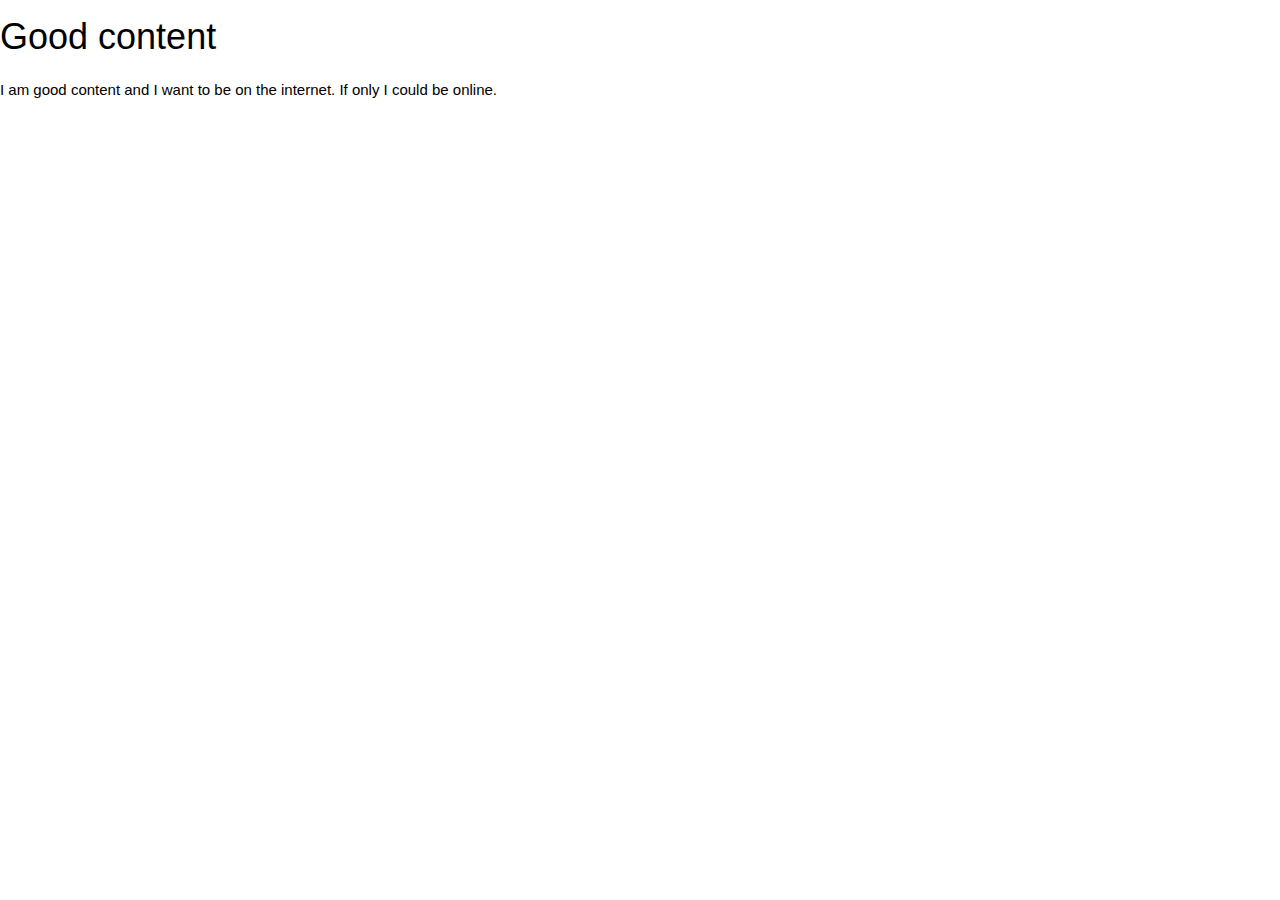
==== index.html @ ba2b9c37 "New site" ====
<html>
<head>
<title>Good content</title>
<link rel="stylesheet" href="/style.css">
</head>

<body>

<h1>Good content</h1>

<p>I am good content and I want to be on the internet. If only I could be online.</p>

</body>


</html>
---- style.css ----
/* W3.CSS 4.13 June 2019 by Jan Egil and Borge Refsnes */
html{box-sizing:border-box}*,*:before,*:after{box-sizing:inherit}
/* Extract from normalize.css by Nicolas Gallagher and Jonathan Neal git.io/normalize */
html{-ms-text-size-adjust:100%;-webkit-text-size-adjust:100%}body{margin:0}
article,aside,details,figcaption,figure,footer,header,main,menu,nav,section{display:block}summary{display:list-item}
audio,canvas,progress,video{display:inline-block}progress{vertical-align:baseline}
audio:not([controls]){display:none;height:0}[hidden],template{display:none}
a{background-color:transparent}a:active,a:hover{outline-width:0}
abbr[title]{border-bottom:none;text-decoration:underline;text-decoration:underline dotted}
b,strong{font-weight:bolder}dfn{font-style:italic}mark{background:#ff0;color:#000}
small{font-size:80%}sub,sup{font-size:75%;line-height:0;position:relative;vertical-align:baseline}
sub{bottom:-0.25em}sup{top:-0.5em}figure{margin:1em 40px}img{border-style:none}
code,kbd,pre,samp{font-family:monospace,monospace;font-size:1em}hr{box-sizing:content-box;height:0;overflow:visible}
button,input,select,textarea,optgroup{font:inherit;margin:0}optgroup{font-weight:bold}
button,input{overflow:visible}button,select{text-transform:none}
button,[type=button],[type=reset],[type=submit]{-webkit-appearance:button}
button::-moz-focus-inner,[type=button]::-moz-focus-inner,[type=reset]::-moz-focus-inner,[type=submit]::-moz-focus-inner{border-style:none;padding:0}
button:-moz-focusring,[type=button]:-moz-focusring,[type=reset]:-moz-focusring,[type=submit]:-moz-focusring{outline:1px dotted ButtonText}
fieldset{border:1px solid #c0c0c0;margin:0 2px;padding:.35em .625em .75em}
legend{color:inherit;display:table;max-width:100%;padding:0;white-space:normal}textarea{overflow:auto}
[type=checkbox],[type=radio]{padding:0}
[type=number]::-webkit-inner-spin-button,[type=number]::-webkit-outer-spin-button{height:auto}
[type=search]{-webkit-appearance:textfield;outline-offset:-2px}
[type=search]::-webkit-search-decoration{-webkit-appearance:none}
::-webkit-file-upload-button{-webkit-appearance:button;font:inherit}
/* End extract */
html,body{font-family:Verdana,sans-serif;font-size:15px;line-height:1.5}html{overflow-x:hidden}
h1{font-size:36px}h2{font-size:30px}h3{font-size:24px}h4{font-size:20px}h5{font-size:18px}h6{font-size:16px}.w3-serif{font-family:serif}
h1,h2,h3,h4,h5,h6{font-family:"Segoe UI",Arial,sans-serif;font-weight:400;margin:10px 0}.w3-wide{letter-spacing:4px}
hr{border:0;border-top:1px solid #eee;margin:20px 0}
.w3-image{max-width:100%;height:auto}img{vertical-align:middle}a{color:inherit}
.w3-table,.w3-table-all{border-collapse:collapse;border-spacing:0;width:100%;display:table}.w3-table-all{border:1px solid #ccc}
.w3-bordered tr,.w3-table-all tr{border-bottom:1px solid #ddd}.w3-striped tbody tr:nth-child(even){background-color:#f1f1f1}
.w3-table-all tr:nth-child(odd){background-color:#fff}.w3-table-all tr:nth-child(even){background-color:#f1f1f1}
.w3-hoverable tbody tr:hover,.w3-ul.w3-hoverable li:hover{background-color:#ccc}.w3-centered tr th,.w3-centered tr td{text-align:center}
.w3-table td,.w3-table th,.w3-table-all td,.w3-table-all th{padding:8px 8px;display:table-cell;text-align:left;vertical-align:top}
.w3-table th:first-child,.w3-table td:first-child,.w3-table-all th:first-child,.w3-table-all td:first-child{padding-left:16px}
.w3-btn,.w3-button{border:none;display:inline-block;padding:8px 16px;vertical-align:middle;overflow:hidden;text-decoration:none;color:inherit;background-color:inherit;text-align:center;cursor:pointer;white-space:nowrap}
.w3-btn:hover{box-shadow:0 8px 16px 0 rgba(0,0,0,0.2),0 6px 20px 0 rgba(0,0,0,0.19)}
.w3-btn,.w3-button{-webkit-touch-callout:none;-webkit-user-select:none;-khtml-user-select:none;-moz-user-select:none;-ms-user-select:none;user-select:none}   
.w3-disabled,.w3-btn:disabled,.w3-button:disabled{cursor:not-allowed;opacity:0.3}.w3-disabled *,:disabled *{pointer-events:none}
.w3-btn.w3-disabled:hover,.w3-btn:disabled:hover{box-shadow:none}
.w3-badge,.w3-tag{background-color:#000;color:#fff;display:inline-block;padding-left:8px;padding-right:8px;text-align:center}.w3-badge{border-radius:50%}
.w3-ul{list-style-type:none;padding:0;margin:0}.w3-ul li{padding:8px 16px;border-bottom:1px solid #ddd}.w3-ul li:last-child{border-bottom:none}
.w3-tooltip,.w3-display-container{position:relative}.w3-tooltip .w3-text{display:none}.w3-tooltip:hover .w3-text{display:inline-block}
.w3-ripple:active{opacity:0.5}.w3-ripple{transition:opacity 0s}
.w3-input{padding:8px;display:block;border:none;border-bottom:1px solid #ccc;width:100%}
.w3-select{padding:9px 0;width:100%;border:none;border-bottom:1px solid #ccc}
.w3-dropdown-click,.w3-dropdown-hover{position:relative;display:inline-block;cursor:pointer}
.w3-dropdown-hover:hover .w3-dropdown-content{display:block}
.w3-dropdown-hover:first-child,.w3-dropdown-click:hover{background-color:#ccc;color:#000}
.w3-dropdown-hover:hover > .w3-button:first-child,.w3-dropdown-click:hover > .w3-button:first-child{background-color:#ccc;color:#000}
.w3-dropdown-content{cursor:auto;color:#000;background-color:#fff;display:none;position:absolute;min-width:160px;margin:0;padding:0;z-index:1}
.w3-check,.w3-radio{width:24px;height:24px;position:relative;top:6px}
.w3-sidebar{height:100%;width:200px;background-color:#fff;position:fixed!important;z-index:1;overflow:auto}
.w3-bar-block .w3-dropdown-hover,.w3-bar-block .w3-dropdown-click{width:100%}
.w3-bar-block .w3-dropdown-hover .w3-dropdown-content,.w3-bar-block .w3-dropdown-click .w3-dropdown-content{min-width:100%}
.w3-bar-block .w3-dropdown-hover .w3-button,.w3-bar-block .w3-dropdown-click .w3-button{width:100%;text-align:left;padding:8px 16px}
.w3-main,#main{transition:margin-left .4s}
.w3-modal{z-index:3;display:none;padding-top:100px;position:fixed;left:0;top:0;width:100%;height:100%;overflow:auto;background-color:rgb(0,0,0);background-color:rgba(0,0,0,0.4)}
.w3-modal-content{margin:auto;background-color:#fff;position:relative;padding:0;outline:0;width:600px}
.w3-bar{width:100%;overflow:hidden}.w3-center .w3-bar{display:inline-block;width:auto}
.w3-bar .w3-bar-item{padding:8px 16px;float:left;width:auto;border:none;display:block;outline:0}
.w3-bar .w3-dropdown-hover,.w3-bar .w3-dropdown-click{position:static;float:left}
.w3-bar .w3-button{white-space:normal}
.w3-bar-block .w3-bar-item{width:100%;display:block;padding:8px 16px;text-align:left;border:none;white-space:normal;float:none;outline:0}
.w3-bar-block.w3-center .w3-bar-item{text-align:center}.w3-block{display:block;width:100%}
.w3-responsive{display:block;overflow-x:auto}
.w3-container:after,.w3-container:before,.w3-panel:after,.w3-panel:before,.w3-row:after,.w3-row:before,.w3-row-padding:after,.w3-row-padding:before,
.w3-cell-row:before,.w3-cell-row:after,.w3-clear:after,.w3-clear:before,.w3-bar:before,.w3-bar:after{content:"";display:table;clear:both}
.w3-col,.w3-half,.w3-third,.w3-twothird,.w3-threequarter,.w3-quarter{float:left;width:100%}
.w3-col.s1{width:8.33333%}.w3-col.s2{width:16.66666%}.w3-col.s3{width:24.99999%}.w3-col.s4{width:33.33333%}
.w3-col.s5{width:41.66666%}.w3-col.s6{width:49.99999%}.w3-col.s7{width:58.33333%}.w3-col.s8{width:66.66666%}
.w3-col.s9{width:74.99999%}.w3-col.s10{width:83.33333%}.w3-col.s11{width:91.66666%}.w3-col.s12{width:99.99999%}
@media (min-width:601px){.w3-col.m1{width:8.33333%}.w3-col.m2{width:16.66666%}.w3-col.m3,.w3-quarter{width:24.99999%}.w3-col.m4,.w3-third{width:33.33333%}
.w3-col.m5{width:41.66666%}.w3-col.m6,.w3-half{width:49.99999%}.w3-col.m7{width:58.33333%}.w3-col.m8,.w3-twothird{width:66.66666%}
.w3-col.m9,.w3-threequarter{width:74.99999%}.w3-col.m10{width:83.33333%}.w3-col.m11{width:91.66666%}.w3-col.m12{width:99.99999%}}
@media (min-width:993px){.w3-col.l1{width:8.33333%}.w3-col.l2{width:16.66666%}.w3-col.l3{width:24.99999%}.w3-col.l4{width:33.33333%}
.w3-col.l5{width:41.66666%}.w3-col.l6{width:49.99999%}.w3-col.l7{width:58.33333%}.w3-col.l8{width:66.66666%}
.w3-col.l9{width:74.99999%}.w3-col.l10{width:83.33333%}.w3-col.l11{width:91.66666%}.w3-col.l12{width:99.99999%}}
.w3-rest{overflow:hidden}.w3-stretch{margin-left:-16px;margin-right:-16px}
.w3-content,.w3-auto{margin-left:auto;margin-right:auto}.w3-content{max-width:980px}.w3-auto{max-width:1140px}
.w3-cell-row{display:table;width:100%}.w3-cell{display:table-cell}
.w3-cell-top{vertical-align:top}.w3-cell-middle{vertical-align:middle}.w3-cell-bottom{vertical-align:bottom}
.w3-hide{display:none!important}.w3-show-block,.w3-show{display:block!important}.w3-show-inline-block{display:inline-block!important}
@media (max-width:1205px){.w3-auto{max-width:95%}}
@media (max-width:600px){.w3-modal-content{margin:0 10px;width:auto!important}.w3-modal{padding-top:30px}
.w3-dropdown-hover.w3-mobile .w3-dropdown-content,.w3-dropdown-click.w3-mobile .w3-dropdown-content{position:relative}	
.w3-hide-small{display:none!important}.w3-mobile{display:block;width:100%!important}.w3-bar-item.w3-mobile,.w3-dropdown-hover.w3-mobile,.w3-dropdown-click.w3-mobile{text-align:center}
.w3-dropdown-hover.w3-mobile,.w3-dropdown-hover.w3-mobile .w3-btn,.w3-dropdown-hover.w3-mobile .w3-button,.w3-dropdown-click.w3-mobile,.w3-dropdown-click.w3-mobile .w3-btn,.w3-dropdown-click.w3-mobile .w3-button{width:100%}}
@media (max-width:768px){.w3-modal-content{width:500px}.w3-modal{padding-top:50px}}
@media (min-width:993px){.w3-modal-content{width:900px}.w3-hide-large{display:none!important}.w3-sidebar.w3-collapse{display:block!important}}
@media (max-width:992px) and (min-width:601px){.w3-hide-medium{display:none!important}}
@media (max-width:992px){.w3-sidebar.w3-collapse{display:none}.w3-main{margin-left:0!important;margin-right:0!important}.w3-auto{max-width:100%}}
.w3-top,.w3-bottom{position:fixed;width:100%;z-index:1}.w3-top{top:0}.w3-bottom{bottom:0}
.w3-overlay{position:fixed;display:none;width:100%;height:100%;top:0;left:0;right:0;bottom:0;background-color:rgba(0,0,0,0.5);z-index:2}
.w3-display-topleft{position:absolute;left:0;top:0}.w3-display-topright{position:absolute;right:0;top:0}
.w3-display-bottomleft{position:absolute;left:0;bottom:0}.w3-display-bottomright{position:absolute;right:0;bottom:0}
.w3-display-middle{position:absolute;top:50%;left:50%;transform:translate(-50%,-50%);-ms-transform:translate(-50%,-50%)}
.w3-display-left{position:absolute;top:50%;left:0%;transform:translate(0%,-50%);-ms-transform:translate(-0%,-50%)}
.w3-display-right{position:absolute;top:50%;right:0%;transform:translate(0%,-50%);-ms-transform:translate(0%,-50%)}
.w3-display-topmiddle{position:absolute;left:50%;top:0;transform:translate(-50%,0%);-ms-transform:translate(-50%,0%)}
.w3-display-bottommiddle{position:absolute;left:50%;bottom:0;transform:translate(-50%,0%);-ms-transform:translate(-50%,0%)}
.w3-display-container:hover .w3-display-hover{display:block}.w3-display-container:hover span.w3-display-hover{display:inline-block}.w3-display-hover{display:none}
.w3-display-position{position:absolute}
.w3-circle{border-radius:50%}
.w3-round-small{border-radius:2px}.w3-round,.w3-round-medium{border-radius:4px}.w3-round-large{border-radius:8px}.w3-round-xlarge{border-radius:16px}.w3-round-xxlarge{border-radius:32px}
.w3-row-padding,.w3-row-padding>.w3-half,.w3-row-padding>.w3-third,.w3-row-padding>.w3-twothird,.w3-row-padding>.w3-threequarter,.w3-row-padding>.w3-quarter,.w3-row-padding>.w3-col{padding:0 8px}
.w3-container,.w3-panel{padding:0.01em 16px}.w3-panel{margin-top:16px;margin-bottom:16px}
.w3-code,.w3-codespan{font-family:Consolas,"courier new";font-size:16px}
.w3-code{width:auto;background-color:#fff;padding:8px 12px;border-left:4px solid #4CAF50;word-wrap:break-word}
.w3-codespan{color:crimson;background-color:#f1f1f1;padding-left:4px;padding-right:4px;font-size:110%}
.w3-card,.w3-card-2{box-shadow:0 2px 5px 0 rgba(0,0,0,0.16),0 2px 10px 0 rgba(0,0,0,0.12)}
.w3-card-4,.w3-hover-shadow:hover{box-shadow:0 4px 10px 0 rgba(0,0,0,0.2),0 4px 20px 0 rgba(0,0,0,0.19)}
.w3-spin{animation:w3-spin 2s infinite linear}@keyframes w3-spin{0%{transform:rotate(0deg)}100%{transform:rotate(359deg)}}
.w3-animate-fading{animation:fading 10s infinite}@keyframes fading{0%{opacity:0}50%{opacity:1}100%{opacity:0}}
.w3-animate-opacity{animation:opac 0.8s}@keyframes opac{from{opacity:0} to{opacity:1}}
.w3-animate-top{position:relative;animation:animatetop 0.4s}@keyframes animatetop{from{top:-300px;opacity:0} to{top:0;opacity:1}}
.w3-animate-left{position:relative;animation:animateleft 0.4s}@keyframes animateleft{from{left:-300px;opacity:0} to{left:0;opacity:1}}
.w3-animate-right{position:relative;animation:animateright 0.4s}@keyframes animateright{from{right:-300px;opacity:0} to{right:0;opacity:1}}
.w3-animate-bottom{position:relative;animation:animatebottom 0.4s}@keyframes animatebottom{from{bottom:-300px;opacity:0} to{bottom:0;opacity:1}}
.w3-animate-zoom {animation:animatezoom 0.6s}@keyframes animatezoom{from{transform:scale(0)} to{transform:scale(1)}}
.w3-animate-input{transition:width 0.4s ease-in-out}.w3-animate-input:focus{width:100%!important}
.w3-opacity,.w3-hover-opacity:hover{opacity:0.60}.w3-opacity-off,.w3-hover-opacity-off:hover{opacity:1}
.w3-opacity-max{opacity:0.25}.w3-opacity-min{opacity:0.75}
.w3-greyscale-max,.w3-grayscale-max,.w3-hover-greyscale:hover,.w3-hover-grayscale:hover{filter:grayscale(100%)}
.w3-greyscale,.w3-grayscale{filter:grayscale(75%)}.w3-greyscale-min,.w3-grayscale-min{filter:grayscale(50%)}
.w3-sepia{filter:sepia(75%)}.w3-sepia-max,.w3-hover-sepia:hover{filter:sepia(100%)}.w3-sepia-min{filter:sepia(50%)}
.w3-tiny{font-size:10px!important}.w3-small{font-size:12px!important}.w3-medium{font-size:15px!important}.w3-large{font-size:18px!important}
.w3-xlarge{font-size:24px!important}.w3-xxlarge{font-size:36px!important}.w3-xxxlarge{font-size:48px!important}.w3-jumbo{font-size:64px!important}
.w3-left-align{text-align:left!important}.w3-right-align{text-align:right!important}.w3-justify{text-align:justify!important}.w3-center{text-align:center!important}
.w3-border-0{border:0!important}.w3-border{border:1px solid #ccc!important}
.w3-border-top{border-top:1px solid #ccc!important}.w3-border-bottom{border-bottom:1px solid #ccc!important}
.w3-border-left{border-left:1px solid #ccc!important}.w3-border-right{border-right:1px solid #ccc!important}
.w3-topbar{border-top:6px solid #ccc!important}.w3-bottombar{border-bottom:6px solid #ccc!important}
.w3-leftbar{border-left:6px solid #ccc!important}.w3-rightbar{border-right:6px solid #ccc!important}
.w3-section,.w3-code{margin-top:16px!important;margin-bottom:16px!important}
.w3-margin{margin:16px!important}.w3-margin-top{margin-top:16px!important}.w3-margin-bottom{margin-bottom:16px!important}
.w3-margin-left{margin-left:16px!important}.w3-margin-right{margin-right:16px!important}
.w3-padding-small{padding:4px 8px!important}.w3-padding{padding:8px 16px!important}.w3-padding-large{padding:12px 24px!important}
.w3-padding-16{padding-top:16px!important;padding-bottom:16px!important}.w3-padding-24{padding-top:24px!important;padding-bottom:24px!important}
.w3-padding-32{padding-top:32px!important;padding-bottom:32px!important}.w3-padding-48{padding-top:48px!important;padding-bottom:48px!important}
.w3-padding-64{padding-top:64px!important;padding-bottom:64px!important}
.w3-left{float:left!important}.w3-right{float:right!important}
.w3-button:hover{color:#000!important;background-color:#ccc!important}
.w3-transparent,.w3-hover-none:hover{background-color:transparent!important}
.w3-hover-none:hover{box-shadow:none!important}
/* Colors */
.w3-amber,.w3-hover-amber:hover{color:#000!important;background-color:#ffc107!important}
.w3-aqua,.w3-hover-aqua:hover{color:#000!important;background-color:#00ffff!important}
.w3-blue,.w3-hover-blue:hover{color:#fff!important;background-color:#2196F3!important}
.w3-light-blue,.w3-hover-light-blue:hover{color:#000!important;background-color:#87CEEB!important}
.w3-brown,.w3-hover-brown:hover{color:#fff!important;background-color:#795548!important}
.w3-cyan,.w3-hover-cyan:hover{color:#000!important;background-color:#00bcd4!important}
.w3-blue-grey,.w3-hover-blue-grey:hover,.w3-blue-gray,.w3-hover-blue-gray:hover{color:#fff!important;background-color:#607d8b!important}
.w3-green,.w3-hover-green:hover{color:#fff!important;background-color:#4CAF50!important}
.w3-light-green,.w3-hover-light-green:hover{color:#000!important;background-color:#8bc34a!important}
.w3-indigo,.w3-hover-indigo:hover{color:#fff!important;background-color:#3f51b5!important}
.w3-khaki,.w3-hover-khaki:hover{color:#000!important;background-color:#f0e68c!important}
.w3-lime,.w3-hover-lime:hover{color:#000!important;background-color:#cddc39!important}
.w3-orange,.w3-hover-orange:hover{color:#000!important;background-color:#ff9800!important}
.w3-deep-orange,.w3-hover-deep-orange:hover{color:#fff!important;background-color:#ff5722!important}
.w3-pink,.w3-hover-pink:hover{color:#fff!important;background-color:#e91e63!important}
.w3-purple,.w3-hover-purple:hover{color:#fff!important;background-color:#9c27b0!important}
.w3-deep-purple,.w3-hover-deep-purple:hover{color:#fff!important;background-color:#673ab7!important}
.w3-red,.w3-hover-red:hover{color:#fff!important;background-color:#f44336!important}
.w3-sand,.w3-hover-sand:hover{color:#000!important;background-color:#fdf5e6!important}
.w3-teal,.w3-hover-teal:hover{color:#fff!important;background-color:#009688!important}
.w3-yellow,.w3-hover-yellow:hover{color:#000!important;background-color:#ffeb3b!important}
.w3-white,.w3-hover-white:hover{color:#000!important;background-color:#fff!important}
.w3-black,.w3-hover-black:hover{color:#fff!important;background-color:#000!important}
.w3-grey,.w3-hover-grey:hover,.w3-gray,.w3-hover-gray:hover{color:#000!important;background-color:#9e9e9e!important}
.w3-light-grey,.w3-hover-light-grey:hover,.w3-light-gray,.w3-hover-light-gray:hover{color:#000!important;background-color:#f1f1f1!important}
.w3-dark-grey,.w3-hover-dark-grey:hover,.w3-dark-gray,.w3-hover-dark-gray:hover{color:#fff!important;background-color:#616161!important}
.w3-pale-red,.w3-hover-pale-red:hover{color:#000!important;background-color:#ffdddd!important}
.w3-pale-green,.w3-hover-pale-green:hover{color:#000!important;background-color:#ddffdd!important}
.w3-pale-yellow,.w3-hover-pale-yellow:hover{color:#000!important;background-color:#ffffcc!important}
.w3-pale-blue,.w3-hover-pale-blue:hover{color:#000!important;background-color:#ddffff!important}
.w3-text-amber,.w3-hover-text-amber:hover{color:#ffc107!important}
.w3-text-aqua,.w3-hover-text-aqua:hover{color:#00ffff!important}
.w3-text-blue,.w3-hover-text-blue:hover{color:#2196F3!important}
.w3-text-light-blue,.w3-hover-text-light-blue:hover{color:#87CEEB!important}
.w3-text-brown,.w3-hover-text-brown:hover{color:#795548!important}
.w3-text-cyan,.w3-hover-text-cyan:hover{color:#00bcd4!important}
.w3-text-blue-grey,.w3-hover-text-blue-grey:hover,.w3-text-blue-gray,.w3-hover-text-blue-gray:hover{color:#607d8b!important}
.w3-text-green,.w3-hover-text-green:hover{color:#4CAF50!important}
.w3-text-light-green,.w3-hover-text-light-green:hover{color:#8bc34a!important}
.w3-text-indigo,.w3-hover-text-indigo:hover{color:#3f51b5!important}
.w3-text-khaki,.w3-hover-text-khaki:hover{color:#b4aa50!important}
.w3-text-lime,.w3-hover-text-lime:hover{color:#cddc39!important}
.w3-text-orange,.w3-hover-text-orange:hover{color:#ff9800!important}
.w3-text-deep-orange,.w3-hover-text-deep-orange:hover{color:#ff5722!important}
.w3-text-pink,.w3-hover-text-pink:hover{color:#e91e63!important}
.w3-text-purple,.w3-hover-text-purple:hover{color:#9c27b0!important}
.w3-text-deep-purple,.w3-hover-text-deep-purple:hover{color:#673ab7!important}
.w3-text-red,.w3-hover-text-red:hover{color:#f44336!important}
.w3-text-sand,.w3-hover-text-sand:hover{color:#fdf5e6!important}
.w3-text-teal,.w3-hover-text-teal:hover{color:#009688!important}
.w3-text-yellow,.w3-hover-text-yellow:hover{color:#d2be0e!important}
.w3-text-white,.w3-hover-text-white:hover{color:#fff!important}
.w3-text-black,.w3-hover-text-black:hover{color:#000!important}
.w3-text-grey,.w3-hover-text-grey:hover,.w3-text-gray,.w3-hover-text-gray:hover{color:#757575!important}
.w3-text-light-grey,.w3-hover-text-light-grey:hover,.w3-text-light-gray,.w3-hover-text-light-gray:hover{color:#f1f1f1!important}
.w3-text-dark-grey,.w3-hover-text-dark-grey:hover,.w3-text-dark-gray,.w3-hover-text-dark-gray:hover{color:#3a3a3a!important}
.w3-border-amber,.w3-hover-border-amber:hover{border-color:#ffc107!important}
.w3-border-aqua,.w3-hover-border-aqua:hover{border-color:#00ffff!important}
.w3-border-blue,.w3-hover-border-blue:hover{border-color:#2196F3!important}
.w3-border-light-blue,.w3-hover-border-light-blue:hover{border-color:#87CEEB!important}
.w3-border-brown,.w3-hover-border-brown:hover{border-color:#795548!important}
.w3-border-cyan,.w3-hover-border-cyan:hover{border-color:#00bcd4!important}
.w3-border-blue-grey,.w3-hover-border-blue-grey:hover,.w3-border-blue-gray,.w3-hover-border-blue-gray:hover{border-color:#607d8b!important}
.w3-border-green,.w3-hover-border-green:hover{border-color:#4CAF50!important}
.w3-border-light-green,.w3-hover-border-light-green:hover{border-color:#8bc34a!important}
.w3-border-indigo,.w3-hover-border-indigo:hover{border-color:#3f51b5!important}
.w3-border-khaki,.w3-hover-border-khaki:hover{border-color:#f0e68c!important}
.w3-border-lime,.w3-hover-border-lime:hover{border-color:#cddc39!important}
.w3-border-orange,.w3-hover-border-orange:hover{border-color:#ff9800!important}
.w3-border-deep-orange,.w3-hover-border-deep-orange:hover{border-color:#ff5722!important}
.w3-border-pink,.w3-hover-border-pink:hover{border-color:#e91e63!important}
.w3-border-purple,.w3-hover-border-purple:hover{border-color:#9c27b0!important}
.w3-border-deep-purple,.w3-hover-border-deep-purple:hover{border-color:#673ab7!important}
.w3-border-red,.w3-hover-border-red:hover{border-color:#f44336!important}
.w3-border-sand,.w3-hover-border-sand:hover{border-color:#fdf5e6!important}
.w3-border-teal,.w3-hover-border-teal:hover{border-color:#009688!important}
.w3-border-yellow,.w3-hover-border-yellow:hover{border-color:#ffeb3b!important}
.w3-border-white,.w3-hover-border-white:hover{border-color:#fff!important}
.w3-border-black,.w3-hover-border-black:hover{border-color:#000!important}
.w3-border-grey,.w3-hover-border-grey:hover,.w3-border-gray,.w3-hover-border-gray:hover{border-color:#9e9e9e!important}
.w3-border-light-grey,.w3-hover-border-light-grey:hover,.w3-border-light-gray,.w3-hover-border-light-gray:hover{border-color:#f1f1f1!important}
.w3-border-dark-grey,.w3-hover-border-dark-grey:hover,.w3-border-dark-gray,.w3-hover-border-dark-gray:hover{border-color:#616161!important}
.w3-border-pale-red,.w3-hover-border-pale-red:hover{border-color:#ffe7e7!important}.w3-border-pale-green,.w3-hover-border-pale-green:hover{border-color:#e7ffe7!important}
.w3-border-pale-yellow,.w3-hover-border-pale-yellow:hover{border-color:#ffffcc!important}.w3-border-pale-blue,.w3-hover-border-pale-blue:hover{border-color:#e7ffff!important}
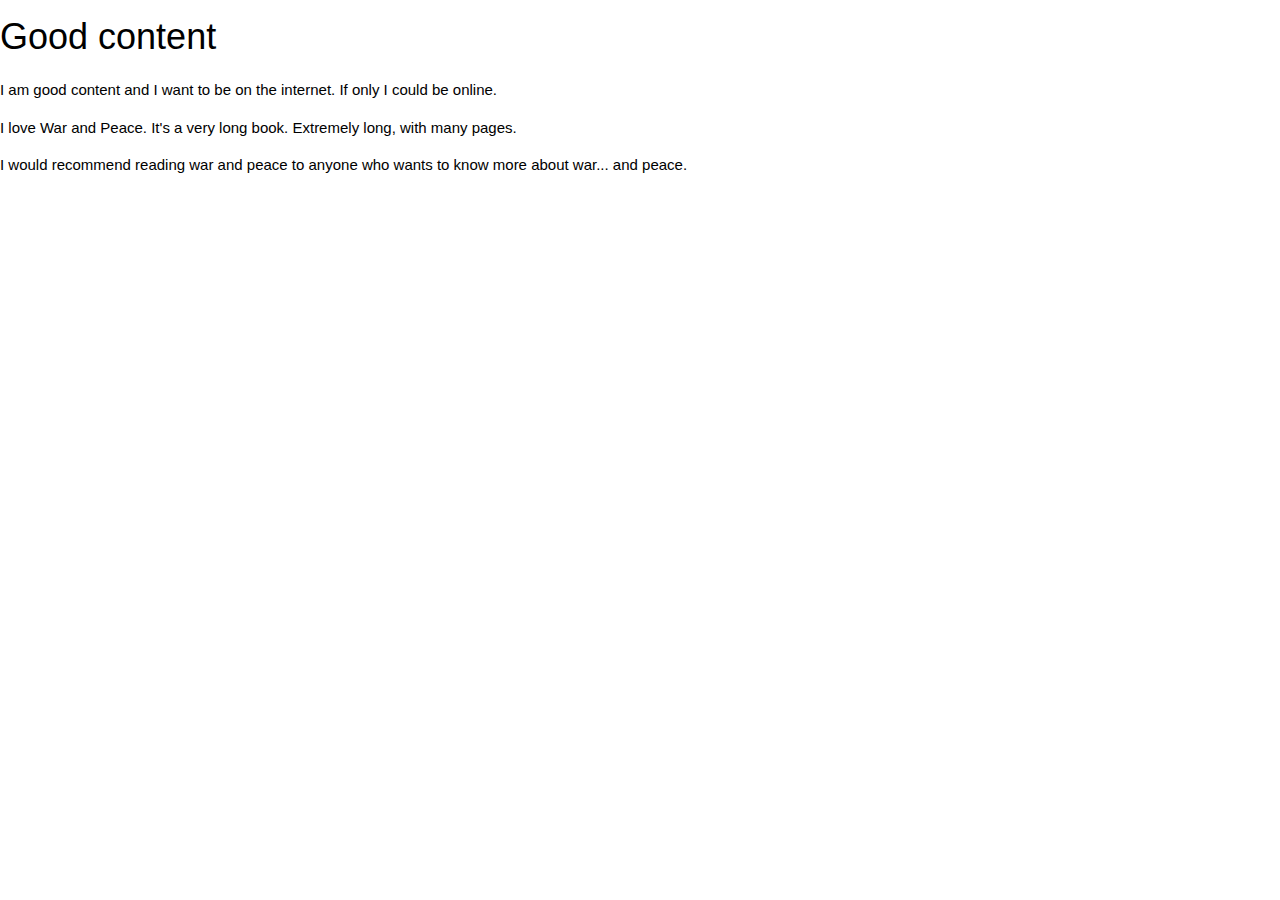
==== commit 7a1fafb3: "Update index.html" ====
--- a/index.html
+++ b/index.html
@@ -1,7 +1,12 @@
 <html>
 <head>
+  <meta charset="UTF-8">
+<meta name="keywords" content="Please index me because I am a good page.">
+  <meta name="description" content="A great page about War and Peace.">
+<meta name="viewport" content="width=device-width, initial-scale=1.0">
 <title>Good content</title>
-<link rel="stylesheet" href="/style.css">
+<link rel="stylesheet" href="style.css">
+  
 </head>
 
 <body>
@@ -9,8 +14,12 @@
 <h1>Good content</h1>
 
 <p>I am good content and I want to be on the internet. If only I could be online.</p>
+  
+  <p> I love War and Peace. It's a very long book. Extremely long, with many pages.</p>
+  
+  <p>I would recommend reading war and peace to anyone who wants to know more about war... and peace.</p>
 
 </body>
 
 
-</html>+</html>
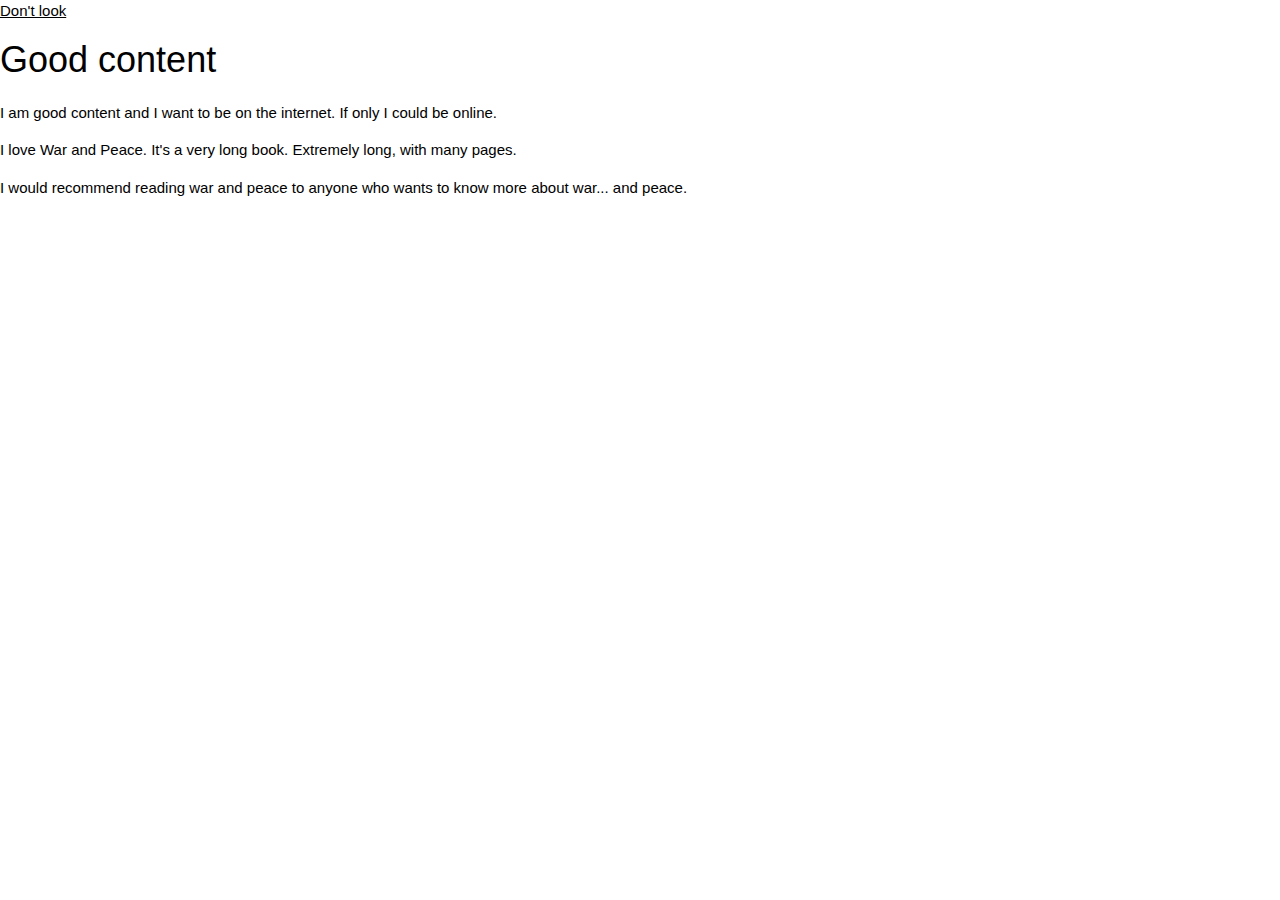
==== commit 81c5d440: "Update index.html" ====
--- a/index.html
+++ b/index.html
@@ -10,7 +10,7 @@
 </head>
 
 <body>
-
+  <nav><a href="/dontlook.html">Don't look</a> </nav>
 <h1>Good content</h1>
 
 <p>I am good content and I want to be on the internet. If only I could be online.</p>
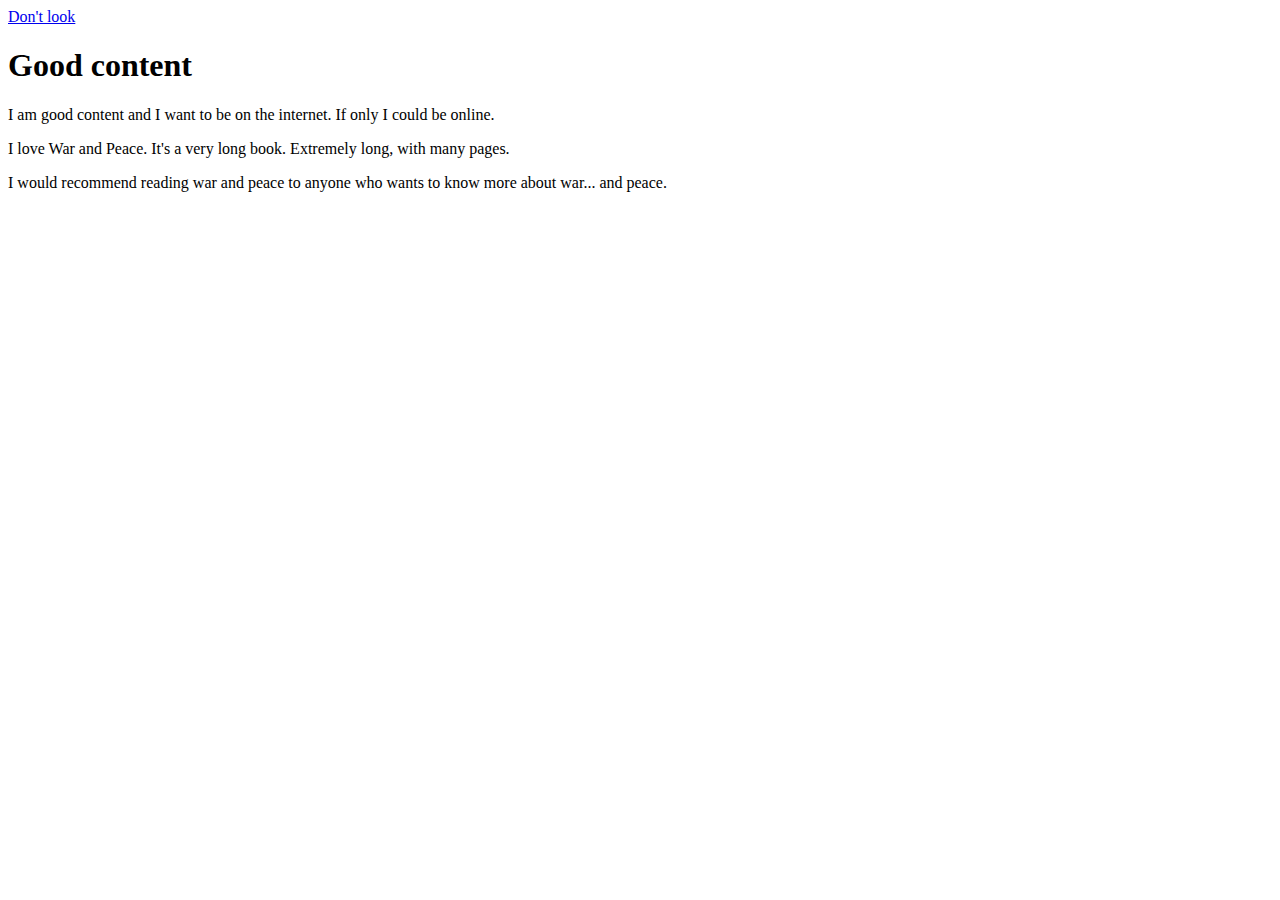
==== commit 21d4a5c2: "Update index.html" ====
--- a/index.html
+++ b/index.html
@@ -5,7 +5,7 @@
   <meta name="description" content="A great page about War and Peace.">
 <meta name="viewport" content="width=device-width, initial-scale=1.0">
 <title>Good content</title>
-<link rel="stylesheet" href="style.css">
+<link rel="stylesheet" href="http://indepthanalysisofwarandpeace.com/style.css">
   
 </head>
 
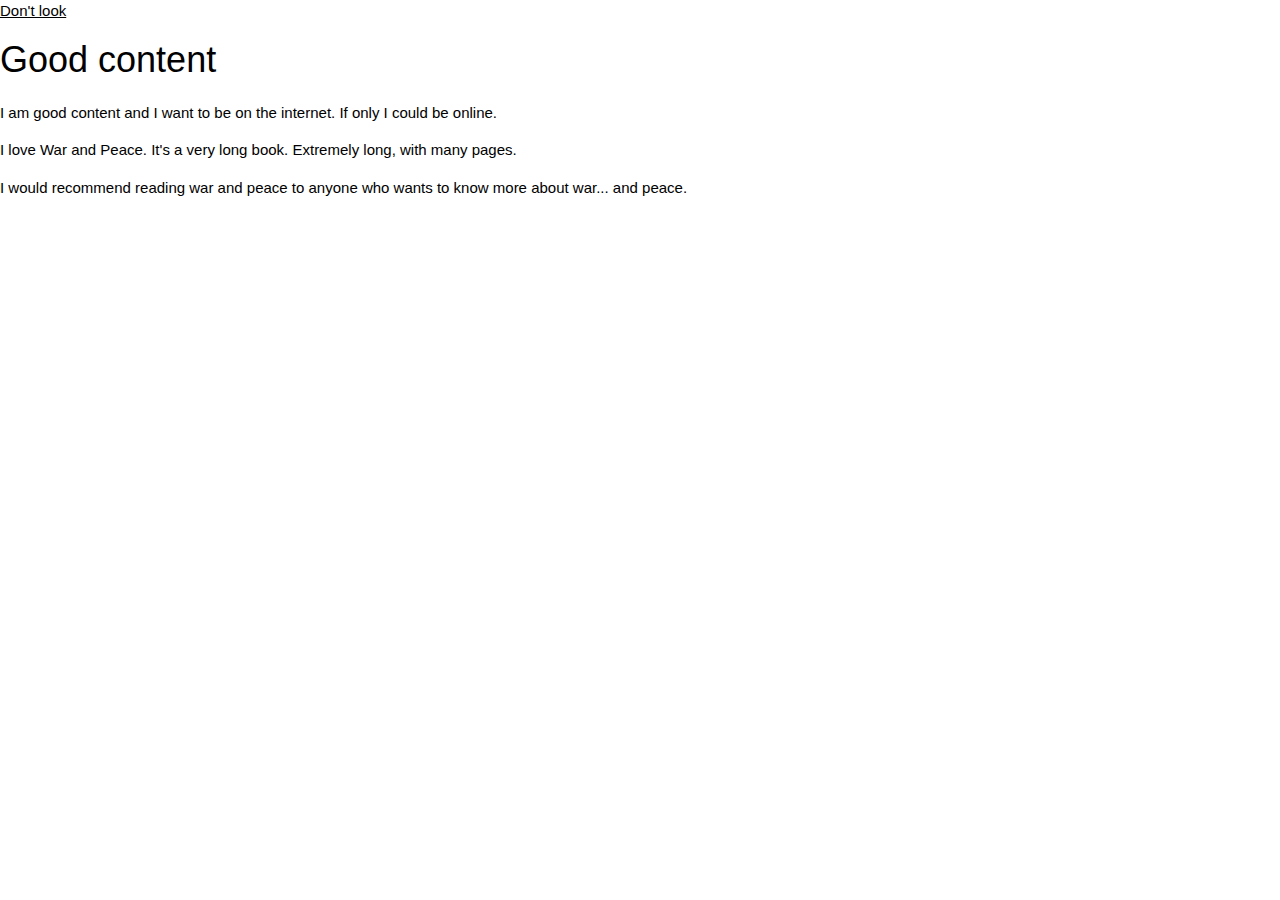
==== commit 7b07296f: "Update index.html" ====
--- a/index.html
+++ b/index.html
@@ -5,7 +5,8 @@
   <meta name="description" content="A great page about War and Peace.">
 <meta name="viewport" content="width=device-width, initial-scale=1.0">
 <title>Good content</title>
-<link rel="stylesheet" href="http://indepthanalysisofwarandpeace.com/style.css">
+<link rel="stylesheet" type="text/css" href="style.css">
+
   
 </head>
 
--- a/style.css
+++ b/style.css
@@ -0,0 +1,232 @@
+/* W3.CSS 4.13 June 2019 by Jan Egil and Borge Refsnes */
+html{box-sizing:border-box}*,*:before,*:after{box-sizing:inherit}
+/* Extract from normalize.css by Nicolas Gallagher and Jonathan Neal git.io/normalize */
+html{-ms-text-size-adjust:100%;-webkit-text-size-adjust:100%}body{margin:0}
+article,aside,details,figcaption,figure,footer,header,main,menu,nav,section{display:block}summary{display:list-item}
+audio,canvas,progress,video{display:inline-block}progress{vertical-align:baseline}
+audio:not([controls]){display:none;height:0}[hidden],template{display:none}
+a{background-color:transparent}a:active,a:hover{outline-width:0}
+abbr[title]{border-bottom:none;text-decoration:underline;text-decoration:underline dotted}
+b,strong{font-weight:bolder}dfn{font-style:italic}mark{background:#ff0;color:#000}
+small{font-size:80%}sub,sup{font-size:75%;line-height:0;position:relative;vertical-align:baseline}
+sub{bottom:-0.25em}sup{top:-0.5em}figure{margin:1em 40px}img{border-style:none}
+code,kbd,pre,samp{font-family:monospace,monospace;font-size:1em}hr{box-sizing:content-box;height:0;overflow:visible}
+button,input,select,textarea,optgroup{font:inherit;margin:0}optgroup{font-weight:bold}
+button,input{overflow:visible}button,select{text-transform:none}
+button,[type=button],[type=reset],[type=submit]{-webkit-appearance:button}
+button::-moz-focus-inner,[type=button]::-moz-focus-inner,[type=reset]::-moz-focus-inner,[type=submit]::-moz-focus-inner{border-style:none;padding:0}
+button:-moz-focusring,[type=button]:-moz-focusring,[type=reset]:-moz-focusring,[type=submit]:-moz-focusring{outline:1px dotted ButtonText}
+fieldset{border:1px solid #c0c0c0;margin:0 2px;padding:.35em .625em .75em}
+legend{color:inherit;display:table;max-width:100%;padding:0;white-space:normal}textarea{overflow:auto}
+[type=checkbox],[type=radio]{padding:0}
+[type=number]::-webkit-inner-spin-button,[type=number]::-webkit-outer-spin-button{height:auto}
+[type=search]{-webkit-appearance:textfield;outline-offset:-2px}
+[type=search]::-webkit-search-decoration{-webkit-appearance:none}
+::-webkit-file-upload-button{-webkit-appearance:button;font:inherit}
+/* End extract */
+html,body{font-family:Verdana,sans-serif;font-size:15px;line-height:1.5}html{overflow-x:hidden}
+h1{font-size:36px}h2{font-size:30px}h3{font-size:24px}h4{font-size:20px}h5{font-size:18px}h6{font-size:16px}.w3-serif{font-family:serif}
+h1,h2,h3,h4,h5,h6{font-family:"Segoe UI",Arial,sans-serif;font-weight:400;margin:10px 0}.w3-wide{letter-spacing:4px}
+hr{border:0;border-top:1px solid #eee;margin:20px 0}
+.w3-image{max-width:100%;height:auto}img{vertical-align:middle}a{color:inherit}
+.w3-table,.w3-table-all{border-collapse:collapse;border-spacing:0;width:100%;display:table}.w3-table-all{border:1px solid #ccc}
+.w3-bordered tr,.w3-table-all tr{border-bottom:1px solid #ddd}.w3-striped tbody tr:nth-child(even){background-color:#f1f1f1}
+.w3-table-all tr:nth-child(odd){background-color:#fff}.w3-table-all tr:nth-child(even){background-color:#f1f1f1}
+.w3-hoverable tbody tr:hover,.w3-ul.w3-hoverable li:hover{background-color:#ccc}.w3-centered tr th,.w3-centered tr td{text-align:center}
+.w3-table td,.w3-table th,.w3-table-all td,.w3-table-all th{padding:8px 8px;display:table-cell;text-align:left;vertical-align:top}
+.w3-table th:first-child,.w3-table td:first-child,.w3-table-all th:first-child,.w3-table-all td:first-child{padding-left:16px}
+.w3-btn,.w3-button{border:none;display:inline-block;padding:8px 16px;vertical-align:middle;overflow:hidden;text-decoration:none;color:inherit;background-color:inherit;text-align:center;cursor:pointer;white-space:nowrap}
+.w3-btn:hover{box-shadow:0 8px 16px 0 rgba(0,0,0,0.2),0 6px 20px 0 rgba(0,0,0,0.19)}
+.w3-btn,.w3-button{-webkit-touch-callout:none;-webkit-user-select:none;-khtml-user-select:none;-moz-user-select:none;-ms-user-select:none;user-select:none}   
+.w3-disabled,.w3-btn:disabled,.w3-button:disabled{cursor:not-allowed;opacity:0.3}.w3-disabled *,:disabled *{pointer-events:none}
+.w3-btn.w3-disabled:hover,.w3-btn:disabled:hover{box-shadow:none}
+.w3-badge,.w3-tag{background-color:#000;color:#fff;display:inline-block;padding-left:8px;padding-right:8px;text-align:center}.w3-badge{border-radius:50%}
+.w3-ul{list-style-type:none;padding:0;margin:0}.w3-ul li{padding:8px 16px;border-bottom:1px solid #ddd}.w3-ul li:last-child{border-bottom:none}
+.w3-tooltip,.w3-display-container{position:relative}.w3-tooltip .w3-text{display:none}.w3-tooltip:hover .w3-text{display:inline-block}
+.w3-ripple:active{opacity:0.5}.w3-ripple{transition:opacity 0s}
+.w3-input{padding:8px;display:block;border:none;border-bottom:1px solid #ccc;width:100%}
+.w3-select{padding:9px 0;width:100%;border:none;border-bottom:1px solid #ccc}
+.w3-dropdown-click,.w3-dropdown-hover{position:relative;display:inline-block;cursor:pointer}
+.w3-dropdown-hover:hover .w3-dropdown-content{display:block}
+.w3-dropdown-hover:first-child,.w3-dropdown-click:hover{background-color:#ccc;color:#000}
+.w3-dropdown-hover:hover > .w3-button:first-child,.w3-dropdown-click:hover > .w3-button:first-child{background-color:#ccc;color:#000}
+.w3-dropdown-content{cursor:auto;color:#000;background-color:#fff;display:none;position:absolute;min-width:160px;margin:0;padding:0;z-index:1}
+.w3-check,.w3-radio{width:24px;height:24px;position:relative;top:6px}
+.w3-sidebar{height:100%;width:200px;background-color:#fff;position:fixed!important;z-index:1;overflow:auto}
+.w3-bar-block .w3-dropdown-hover,.w3-bar-block .w3-dropdown-click{width:100%}
+.w3-bar-block .w3-dropdown-hover .w3-dropdown-content,.w3-bar-block .w3-dropdown-click .w3-dropdown-content{min-width:100%}
+.w3-bar-block .w3-dropdown-hover .w3-button,.w3-bar-block .w3-dropdown-click .w3-button{width:100%;text-align:left;padding:8px 16px}
+.w3-main,#main{transition:margin-left .4s}
+.w3-modal{z-index:3;display:none;padding-top:100px;position:fixed;left:0;top:0;width:100%;height:100%;overflow:auto;background-color:rgb(0,0,0);background-color:rgba(0,0,0,0.4)}
+.w3-modal-content{margin:auto;background-color:#fff;position:relative;padding:0;outline:0;width:600px}
+.w3-bar{width:100%;overflow:hidden}.w3-center .w3-bar{display:inline-block;width:auto}
+.w3-bar .w3-bar-item{padding:8px 16px;float:left;width:auto;border:none;display:block;outline:0}
+.w3-bar .w3-dropdown-hover,.w3-bar .w3-dropdown-click{position:static;float:left}
+.w3-bar .w3-button{white-space:normal}
+.w3-bar-block .w3-bar-item{width:100%;display:block;padding:8px 16px;text-align:left;border:none;white-space:normal;float:none;outline:0}
+.w3-bar-block.w3-center .w3-bar-item{text-align:center}.w3-block{display:block;width:100%}
+.w3-responsive{display:block;overflow-x:auto}
+.w3-container:after,.w3-container:before,.w3-panel:after,.w3-panel:before,.w3-row:after,.w3-row:before,.w3-row-padding:after,.w3-row-padding:before,
+.w3-cell-row:before,.w3-cell-row:after,.w3-clear:after,.w3-clear:before,.w3-bar:before,.w3-bar:after{content:"";display:table;clear:both}
+.w3-col,.w3-half,.w3-third,.w3-twothird,.w3-threequarter,.w3-quarter{float:left;width:100%}
+.w3-col.s1{width:8.33333%}.w3-col.s2{width:16.66666%}.w3-col.s3{width:24.99999%}.w3-col.s4{width:33.33333%}
+.w3-col.s5{width:41.66666%}.w3-col.s6{width:49.99999%}.w3-col.s7{width:58.33333%}.w3-col.s8{width:66.66666%}
+.w3-col.s9{width:74.99999%}.w3-col.s10{width:83.33333%}.w3-col.s11{width:91.66666%}.w3-col.s12{width:99.99999%}
+@media (min-width:601px){.w3-col.m1{width:8.33333%}.w3-col.m2{width:16.66666%}.w3-col.m3,.w3-quarter{width:24.99999%}.w3-col.m4,.w3-third{width:33.33333%}
+.w3-col.m5{width:41.66666%}.w3-col.m6,.w3-half{width:49.99999%}.w3-col.m7{width:58.33333%}.w3-col.m8,.w3-twothird{width:66.66666%}
+.w3-col.m9,.w3-threequarter{width:74.99999%}.w3-col.m10{width:83.33333%}.w3-col.m11{width:91.66666%}.w3-col.m12{width:99.99999%}}
+@media (min-width:993px){.w3-col.l1{width:8.33333%}.w3-col.l2{width:16.66666%}.w3-col.l3{width:24.99999%}.w3-col.l4{width:33.33333%}
+.w3-col.l5{width:41.66666%}.w3-col.l6{width:49.99999%}.w3-col.l7{width:58.33333%}.w3-col.l8{width:66.66666%}
+.w3-col.l9{width:74.99999%}.w3-col.l10{width:83.33333%}.w3-col.l11{width:91.66666%}.w3-col.l12{width:99.99999%}}
+.w3-rest{overflow:hidden}.w3-stretch{margin-left:-16px;margin-right:-16px}
+.w3-content,.w3-auto{margin-left:auto;margin-right:auto}.w3-content{max-width:980px}.w3-auto{max-width:1140px}
+.w3-cell-row{display:table;width:100%}.w3-cell{display:table-cell}
+.w3-cell-top{vertical-align:top}.w3-cell-middle{vertical-align:middle}.w3-cell-bottom{vertical-align:bottom}
+.w3-hide{display:none!important}.w3-show-block,.w3-show{display:block!important}.w3-show-inline-block{display:inline-block!important}
+@media (max-width:1205px){.w3-auto{max-width:95%}}
+@media (max-width:600px){.w3-modal-content{margin:0 10px;width:auto!important}.w3-modal{padding-top:30px}
+.w3-dropdown-hover.w3-mobile .w3-dropdown-content,.w3-dropdown-click.w3-mobile .w3-dropdown-content{position:relative}	
+.w3-hide-small{display:none!important}.w3-mobile{display:block;width:100%!important}.w3-bar-item.w3-mobile,.w3-dropdown-hover.w3-mobile,.w3-dropdown-click.w3-mobile{text-align:center}
+.w3-dropdown-hover.w3-mobile,.w3-dropdown-hover.w3-mobile .w3-btn,.w3-dropdown-hover.w3-mobile .w3-button,.w3-dropdown-click.w3-mobile,.w3-dropdown-click.w3-mobile .w3-btn,.w3-dropdown-click.w3-mobile .w3-button{width:100%}}
+@media (max-width:768px){.w3-modal-content{width:500px}.w3-modal{padding-top:50px}}
+@media (min-width:993px){.w3-modal-content{width:900px}.w3-hide-large{display:none!important}.w3-sidebar.w3-collapse{display:block!important}}
+@media (max-width:992px) and (min-width:601px){.w3-hide-medium{display:none!important}}
+@media (max-width:992px){.w3-sidebar.w3-collapse{display:none}.w3-main{margin-left:0!important;margin-right:0!important}.w3-auto{max-width:100%}}
+.w3-top,.w3-bottom{position:fixed;width:100%;z-index:1}.w3-top{top:0}.w3-bottom{bottom:0}
+.w3-overlay{position:fixed;display:none;width:100%;height:100%;top:0;left:0;right:0;bottom:0;background-color:rgba(0,0,0,0.5);z-index:2}
+.w3-display-topleft{position:absolute;left:0;top:0}.w3-display-topright{position:absolute;right:0;top:0}
+.w3-display-bottomleft{position:absolute;left:0;bottom:0}.w3-display-bottomright{position:absolute;right:0;bottom:0}
+.w3-display-middle{position:absolute;top:50%;left:50%;transform:translate(-50%,-50%);-ms-transform:translate(-50%,-50%)}
+.w3-display-left{position:absolute;top:50%;left:0%;transform:translate(0%,-50%);-ms-transform:translate(-0%,-50%)}
+.w3-display-right{position:absolute;top:50%;right:0%;transform:translate(0%,-50%);-ms-transform:translate(0%,-50%)}
+.w3-display-topmiddle{position:absolute;left:50%;top:0;transform:translate(-50%,0%);-ms-transform:translate(-50%,0%)}
+.w3-display-bottommiddle{position:absolute;left:50%;bottom:0;transform:translate(-50%,0%);-ms-transform:translate(-50%,0%)}
+.w3-display-container:hover .w3-display-hover{display:block}.w3-display-container:hover span.w3-display-hover{display:inline-block}.w3-display-hover{display:none}
+.w3-display-position{position:absolute}
+.w3-circle{border-radius:50%}
+.w3-round-small{border-radius:2px}.w3-round,.w3-round-medium{border-radius:4px}.w3-round-large{border-radius:8px}.w3-round-xlarge{border-radius:16px}.w3-round-xxlarge{border-radius:32px}
+.w3-row-padding,.w3-row-padding>.w3-half,.w3-row-padding>.w3-third,.w3-row-padding>.w3-twothird,.w3-row-padding>.w3-threequarter,.w3-row-padding>.w3-quarter,.w3-row-padding>.w3-col{padding:0 8px}
+.w3-container,.w3-panel{padding:0.01em 16px}.w3-panel{margin-top:16px;margin-bottom:16px}
+.w3-code,.w3-codespan{font-family:Consolas,"courier new";font-size:16px}
+.w3-code{width:auto;background-color:#fff;padding:8px 12px;border-left:4px solid #4CAF50;word-wrap:break-word}
+.w3-codespan{color:crimson;background-color:#f1f1f1;padding-left:4px;padding-right:4px;font-size:110%}
+.w3-card,.w3-card-2{box-shadow:0 2px 5px 0 rgba(0,0,0,0.16),0 2px 10px 0 rgba(0,0,0,0.12)}
+.w3-card-4,.w3-hover-shadow:hover{box-shadow:0 4px 10px 0 rgba(0,0,0,0.2),0 4px 20px 0 rgba(0,0,0,0.19)}
+.w3-spin{animation:w3-spin 2s infinite linear}@keyframes w3-spin{0%{transform:rotate(0deg)}100%{transform:rotate(359deg)}}
+.w3-animate-fading{animation:fading 10s infinite}@keyframes fading{0%{opacity:0}50%{opacity:1}100%{opacity:0}}
+.w3-animate-opacity{animation:opac 0.8s}@keyframes opac{from{opacity:0} to{opacity:1}}
+.w3-animate-top{position:relative;animation:animatetop 0.4s}@keyframes animatetop{from{top:-300px;opacity:0} to{top:0;opacity:1}}
+.w3-animate-left{position:relative;animation:animateleft 0.4s}@keyframes animateleft{from{left:-300px;opacity:0} to{left:0;opacity:1}}
+.w3-animate-right{position:relative;animation:animateright 0.4s}@keyframes animateright{from{right:-300px;opacity:0} to{right:0;opacity:1}}
+.w3-animate-bottom{position:relative;animation:animatebottom 0.4s}@keyframes animatebottom{from{bottom:-300px;opacity:0} to{bottom:0;opacity:1}}
+.w3-animate-zoom {animation:animatezoom 0.6s}@keyframes animatezoom{from{transform:scale(0)} to{transform:scale(1)}}
+.w3-animate-input{transition:width 0.4s ease-in-out}.w3-animate-input:focus{width:100%!important}
+.w3-opacity,.w3-hover-opacity:hover{opacity:0.60}.w3-opacity-off,.w3-hover-opacity-off:hover{opacity:1}
+.w3-opacity-max{opacity:0.25}.w3-opacity-min{opacity:0.75}
+.w3-greyscale-max,.w3-grayscale-max,.w3-hover-greyscale:hover,.w3-hover-grayscale:hover{filter:grayscale(100%)}
+.w3-greyscale,.w3-grayscale{filter:grayscale(75%)}.w3-greyscale-min,.w3-grayscale-min{filter:grayscale(50%)}
+.w3-sepia{filter:sepia(75%)}.w3-sepia-max,.w3-hover-sepia:hover{filter:sepia(100%)}.w3-sepia-min{filter:sepia(50%)}
+.w3-tiny{font-size:10px!important}.w3-small{font-size:12px!important}.w3-medium{font-size:15px!important}.w3-large{font-size:18px!important}
+.w3-xlarge{font-size:24px!important}.w3-xxlarge{font-size:36px!important}.w3-xxxlarge{font-size:48px!important}.w3-jumbo{font-size:64px!important}
+.w3-left-align{text-align:left!important}.w3-right-align{text-align:right!important}.w3-justify{text-align:justify!important}.w3-center{text-align:center!important}
+.w3-border-0{border:0!important}.w3-border{border:1px solid #ccc!important}
+.w3-border-top{border-top:1px solid #ccc!important}.w3-border-bottom{border-bottom:1px solid #ccc!important}
+.w3-border-left{border-left:1px solid #ccc!important}.w3-border-right{border-right:1px solid #ccc!important}
+.w3-topbar{border-top:6px solid #ccc!important}.w3-bottombar{border-bottom:6px solid #ccc!important}
+.w3-leftbar{border-left:6px solid #ccc!important}.w3-rightbar{border-right:6px solid #ccc!important}
+.w3-section,.w3-code{margin-top:16px!important;margin-bottom:16px!important}
+.w3-margin{margin:16px!important}.w3-margin-top{margin-top:16px!important}.w3-margin-bottom{margin-bottom:16px!important}
+.w3-margin-left{margin-left:16px!important}.w3-margin-right{margin-right:16px!important}
+.w3-padding-small{padding:4px 8px!important}.w3-padding{padding:8px 16px!important}.w3-padding-large{padding:12px 24px!important}
+.w3-padding-16{padding-top:16px!important;padding-bottom:16px!important}.w3-padding-24{padding-top:24px!important;padding-bottom:24px!important}
+.w3-padding-32{padding-top:32px!important;padding-bottom:32px!important}.w3-padding-48{padding-top:48px!important;padding-bottom:48px!important}
+.w3-padding-64{padding-top:64px!important;padding-bottom:64px!important}
+.w3-left{float:left!important}.w3-right{float:right!important}
+.w3-button:hover{color:#000!important;background-color:#ccc!important}
+.w3-transparent,.w3-hover-none:hover{background-color:transparent!important}
+.w3-hover-none:hover{box-shadow:none!important}
+/* Colors */
+.w3-amber,.w3-hover-amber:hover{color:#000!important;background-color:#ffc107!important}
+.w3-aqua,.w3-hover-aqua:hover{color:#000!important;background-color:#00ffff!important}
+.w3-blue,.w3-hover-blue:hover{color:#fff!important;background-color:#2196F3!important}
+.w3-light-blue,.w3-hover-light-blue:hover{color:#000!important;background-color:#87CEEB!important}
+.w3-brown,.w3-hover-brown:hover{color:#fff!important;background-color:#795548!important}
+.w3-cyan,.w3-hover-cyan:hover{color:#000!important;background-color:#00bcd4!important}
+.w3-blue-grey,.w3-hover-blue-grey:hover,.w3-blue-gray,.w3-hover-blue-gray:hover{color:#fff!important;background-color:#607d8b!important}
+.w3-green,.w3-hover-green:hover{color:#fff!important;background-color:#4CAF50!important}
+.w3-light-green,.w3-hover-light-green:hover{color:#000!important;background-color:#8bc34a!important}
+.w3-indigo,.w3-hover-indigo:hover{color:#fff!important;background-color:#3f51b5!important}
+.w3-khaki,.w3-hover-khaki:hover{color:#000!important;background-color:#f0e68c!important}
+.w3-lime,.w3-hover-lime:hover{color:#000!important;background-color:#cddc39!important}
+.w3-orange,.w3-hover-orange:hover{color:#000!important;background-color:#ff9800!important}
+.w3-deep-orange,.w3-hover-deep-orange:hover{color:#fff!important;background-color:#ff5722!important}
+.w3-pink,.w3-hover-pink:hover{color:#fff!important;background-color:#e91e63!important}
+.w3-purple,.w3-hover-purple:hover{color:#fff!important;background-color:#9c27b0!important}
+.w3-deep-purple,.w3-hover-deep-purple:hover{color:#fff!important;background-color:#673ab7!important}
+.w3-red,.w3-hover-red:hover{color:#fff!important;background-color:#f44336!important}
+.w3-sand,.w3-hover-sand:hover{color:#000!important;background-color:#fdf5e6!important}
+.w3-teal,.w3-hover-teal:hover{color:#fff!important;background-color:#009688!important}
+.w3-yellow,.w3-hover-yellow:hover{color:#000!important;background-color:#ffeb3b!important}
+.w3-white,.w3-hover-white:hover{color:#000!important;background-color:#fff!important}
+.w3-black,.w3-hover-black:hover{color:#fff!important;background-color:#000!important}
+.w3-grey,.w3-hover-grey:hover,.w3-gray,.w3-hover-gray:hover{color:#000!important;background-color:#9e9e9e!important}
+.w3-light-grey,.w3-hover-light-grey:hover,.w3-light-gray,.w3-hover-light-gray:hover{color:#000!important;background-color:#f1f1f1!important}
+.w3-dark-grey,.w3-hover-dark-grey:hover,.w3-dark-gray,.w3-hover-dark-gray:hover{color:#fff!important;background-color:#616161!important}
+.w3-pale-red,.w3-hover-pale-red:hover{color:#000!important;background-color:#ffdddd!important}
+.w3-pale-green,.w3-hover-pale-green:hover{color:#000!important;background-color:#ddffdd!important}
+.w3-pale-yellow,.w3-hover-pale-yellow:hover{color:#000!important;background-color:#ffffcc!important}
+.w3-pale-blue,.w3-hover-pale-blue:hover{color:#000!important;background-color:#ddffff!important}
+.w3-text-amber,.w3-hover-text-amber:hover{color:#ffc107!important}
+.w3-text-aqua,.w3-hover-text-aqua:hover{color:#00ffff!important}
+.w3-text-blue,.w3-hover-text-blue:hover{color:#2196F3!important}
+.w3-text-light-blue,.w3-hover-text-light-blue:hover{color:#87CEEB!important}
+.w3-text-brown,.w3-hover-text-brown:hover{color:#795548!important}
+.w3-text-cyan,.w3-hover-text-cyan:hover{color:#00bcd4!important}
+.w3-text-blue-grey,.w3-hover-text-blue-grey:hover,.w3-text-blue-gray,.w3-hover-text-blue-gray:hover{color:#607d8b!important}
+.w3-text-green,.w3-hover-text-green:hover{color:#4CAF50!important}
+.w3-text-light-green,.w3-hover-text-light-green:hover{color:#8bc34a!important}
+.w3-text-indigo,.w3-hover-text-indigo:hover{color:#3f51b5!important}
+.w3-text-khaki,.w3-hover-text-khaki:hover{color:#b4aa50!important}
+.w3-text-lime,.w3-hover-text-lime:hover{color:#cddc39!important}
+.w3-text-orange,.w3-hover-text-orange:hover{color:#ff9800!important}
+.w3-text-deep-orange,.w3-hover-text-deep-orange:hover{color:#ff5722!important}
+.w3-text-pink,.w3-hover-text-pink:hover{color:#e91e63!important}
+.w3-text-purple,.w3-hover-text-purple:hover{color:#9c27b0!important}
+.w3-text-deep-purple,.w3-hover-text-deep-purple:hover{color:#673ab7!important}
+.w3-text-red,.w3-hover-text-red:hover{color:#f44336!important}
+.w3-text-sand,.w3-hover-text-sand:hover{color:#fdf5e6!important}
+.w3-text-teal,.w3-hover-text-teal:hover{color:#009688!important}
+.w3-text-yellow,.w3-hover-text-yellow:hover{color:#d2be0e!important}
+.w3-text-white,.w3-hover-text-white:hover{color:#fff!important}
+.w3-text-black,.w3-hover-text-black:hover{color:#000!important}
+.w3-text-grey,.w3-hover-text-grey:hover,.w3-text-gray,.w3-hover-text-gray:hover{color:#757575!important}
+.w3-text-light-grey,.w3-hover-text-light-grey:hover,.w3-text-light-gray,.w3-hover-text-light-gray:hover{color:#f1f1f1!important}
+.w3-text-dark-grey,.w3-hover-text-dark-grey:hover,.w3-text-dark-gray,.w3-hover-text-dark-gray:hover{color:#3a3a3a!important}
+.w3-border-amber,.w3-hover-border-amber:hover{border-color:#ffc107!important}
+.w3-border-aqua,.w3-hover-border-aqua:hover{border-color:#00ffff!important}
+.w3-border-blue,.w3-hover-border-blue:hover{border-color:#2196F3!important}
+.w3-border-light-blue,.w3-hover-border-light-blue:hover{border-color:#87CEEB!important}
+.w3-border-brown,.w3-hover-border-brown:hover{border-color:#795548!important}
+.w3-border-cyan,.w3-hover-border-cyan:hover{border-color:#00bcd4!important}
+.w3-border-blue-grey,.w3-hover-border-blue-grey:hover,.w3-border-blue-gray,.w3-hover-border-blue-gray:hover{border-color:#607d8b!important}
+.w3-border-green,.w3-hover-border-green:hover{border-color:#4CAF50!important}
+.w3-border-light-green,.w3-hover-border-light-green:hover{border-color:#8bc34a!important}
+.w3-border-indigo,.w3-hover-border-indigo:hover{border-color:#3f51b5!important}
+.w3-border-khaki,.w3-hover-border-khaki:hover{border-color:#f0e68c!important}
+.w3-border-lime,.w3-hover-border-lime:hover{border-color:#cddc39!important}
+.w3-border-orange,.w3-hover-border-orange:hover{border-color:#ff9800!important}
+.w3-border-deep-orange,.w3-hover-border-deep-orange:hover{border-color:#ff5722!important}
+.w3-border-pink,.w3-hover-border-pink:hover{border-color:#e91e63!important}
+.w3-border-purple,.w3-hover-border-purple:hover{border-color:#9c27b0!important}
+.w3-border-deep-purple,.w3-hover-border-deep-purple:hover{border-color:#673ab7!important}
+.w3-border-red,.w3-hover-border-red:hover{border-color:#f44336!important}
+.w3-border-sand,.w3-hover-border-sand:hover{border-color:#fdf5e6!important}
+.w3-border-teal,.w3-hover-border-teal:hover{border-color:#009688!important}
+.w3-border-yellow,.w3-hover-border-yellow:hover{border-color:#ffeb3b!important}
+.w3-border-white,.w3-hover-border-white:hover{border-color:#fff!important}
+.w3-border-black,.w3-hover-border-black:hover{border-color:#000!important}
+.w3-border-grey,.w3-hover-border-grey:hover,.w3-border-gray,.w3-hover-border-gray:hover{border-color:#9e9e9e!important}
+.w3-border-light-grey,.w3-hover-border-light-grey:hover,.w3-border-light-gray,.w3-hover-border-light-gray:hover{border-color:#f1f1f1!important}
+.w3-border-dark-grey,.w3-hover-border-dark-grey:hover,.w3-border-dark-gray,.w3-hover-border-dark-gray:hover{border-color:#616161!important}
+.w3-border-pale-red,.w3-hover-border-pale-red:hover{border-color:#ffe7e7!important}.w3-border-pale-green,.w3-hover-border-pale-green:hover{border-color:#e7ffe7!important}
+.w3-border-pale-yellow,.w3-hover-border-pale-yellow:hover{border-color:#ffffcc!important}.w3-border-pale-blue,.w3-hover-border-pale-blue:hover{border-color:#e7ffff!important}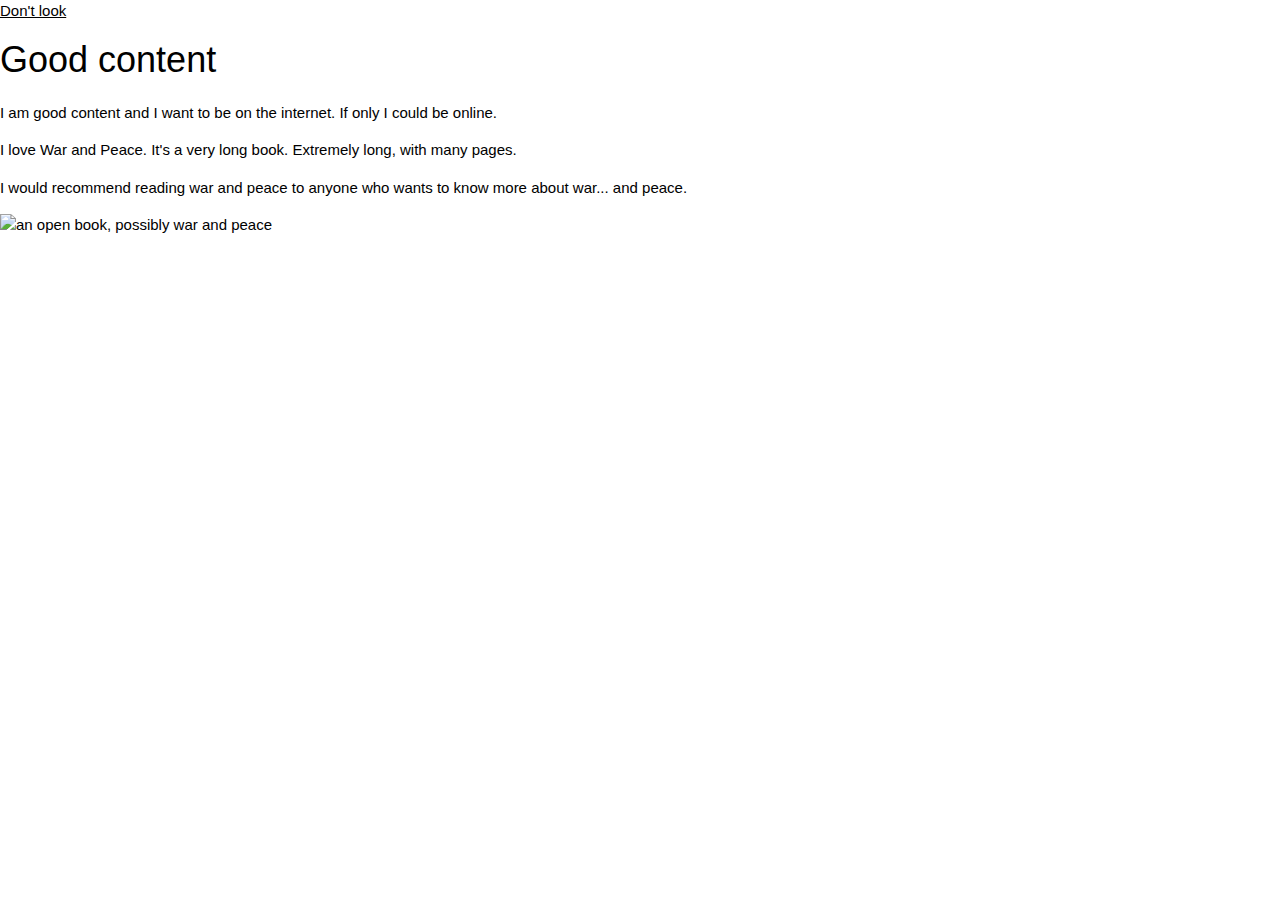
==== commit 13c5a707: "added image" ====
--- a/index.html
+++ b/index.html
@@ -19,7 +19,7 @@
   <p> I love War and Peace. It's a very long book. Extremely long, with many pages.</p>
   
   <p>I would recommend reading war and peace to anyone who wants to know more about war... and peace.</p>
-
+  <img src="/book-chapter-six-5834.jpg" alt="an open book, possibly war and peace">
 </body>
 
 
